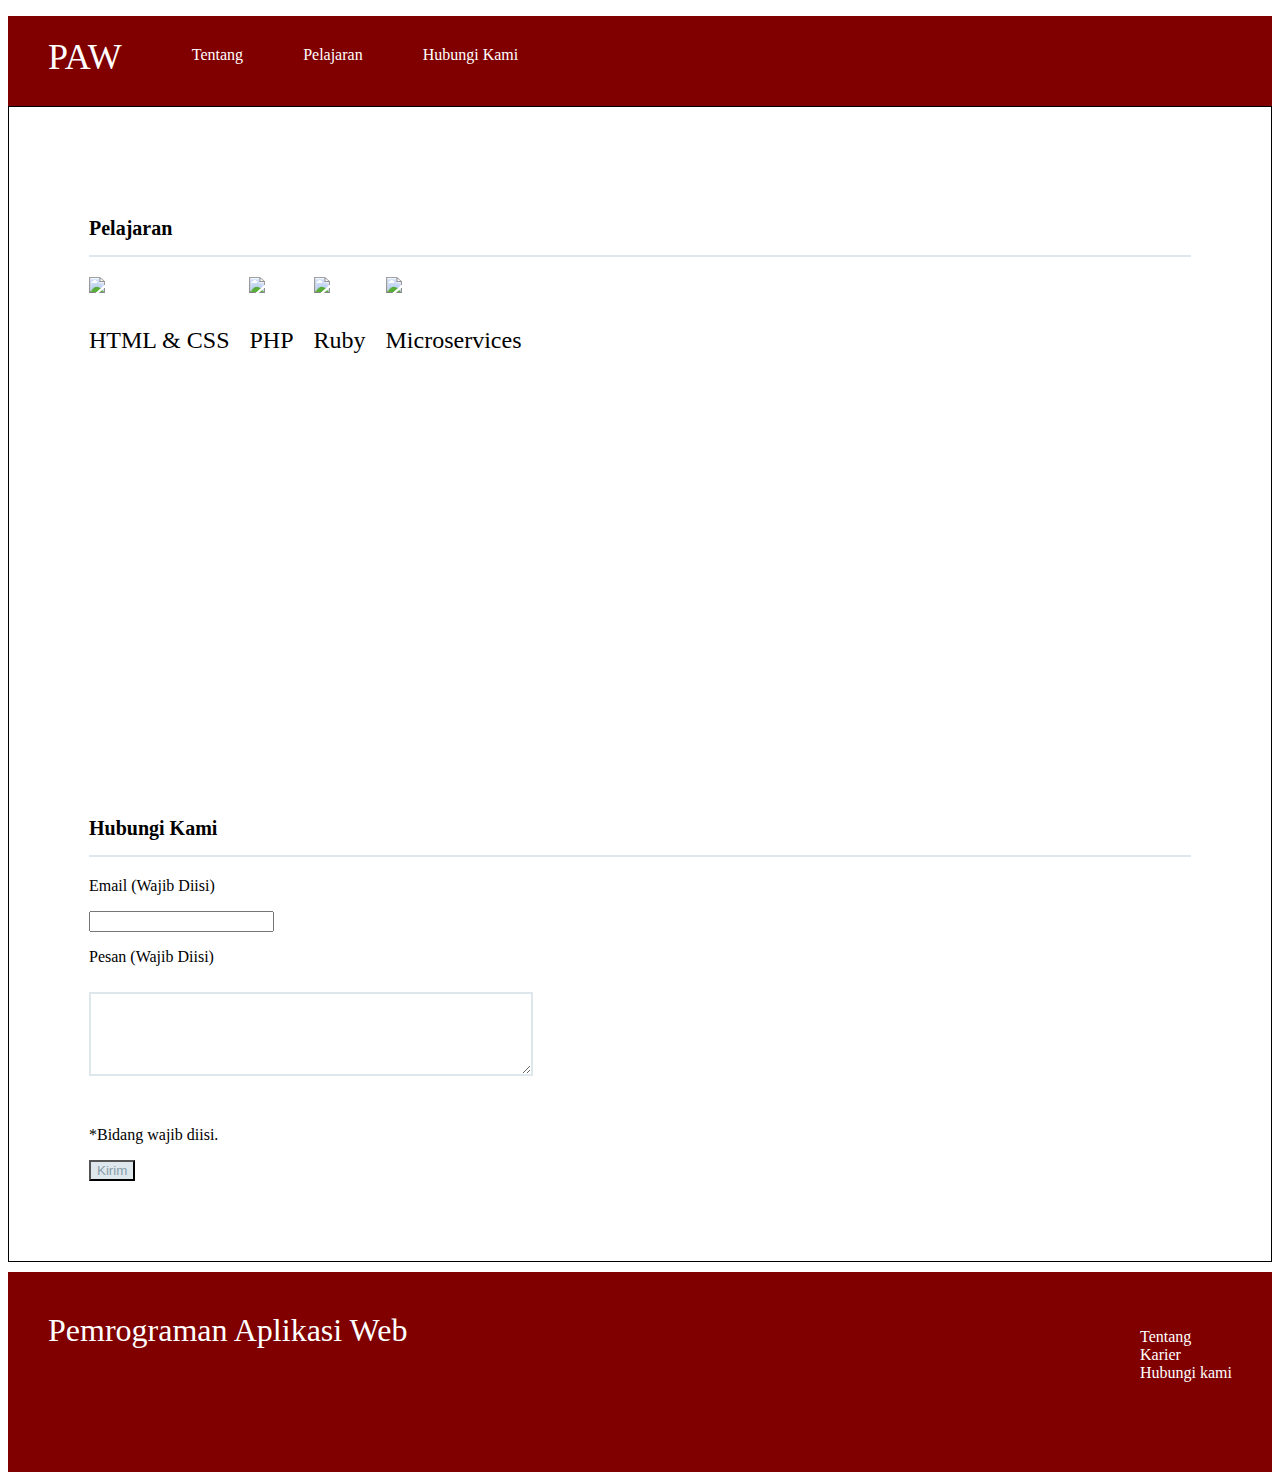
==== index.html @ 54fb7eac "Add files via upload" ====
<!DOCTYPE html>
<html lang="en">
    <head>
        <meta charset="UTF-8">
        <title>Pemrograman Web</title>
        <link rel="stylesheet" href="stylesheet.css">
    </head>
    <body>
        <div class="header">
            <div class="header-logo">PAW</div>
            <div class="header-nav">
                <ul>
                    <li>Tentang</li>
                    <li>Pelajaran</li>
                    <li>Hubungi Kami</li>
                </ul>
            </div>
        </div>
        <div class="main">
            <div class="contents">
                <h3 class="section-title">Pelajaran</h3>
                <div class="contents-item">
                    <img src="https://s3-ap-northeast-1.amazonaws.com/progate/shared/images/lesson/html/study/html.svg">
                    <p>HTML & CSS</p>
                </div>
                <div class="contents-item">
                    <img src="https://s3-ap-northeast-1.amazonaws.com/progate/shared/images/lesson/html/study/php.svg">
                    <p>PHP</p>
                </div>
                <div class="contents-item">
                    <img src="https://s3-ap-northeast-1.amazonaws.com/progate/shared/images/lesson/html/study/ruby.svg">
                    <p>Ruby</p>
                </div>
                <div class="contents-item">
                    <img src="https://s3-ap-northeast-1.amazonaws.com/progate/shared/images/lesson/html/study/swift.svg">
                    <p>Microservices</p>
                </div>
            </div>
            <div class="contact-form">
                <h3 class="section-title">Hubungi Kami</h3>
                <p>Email (Wajib Diisi)</p>
                <input>
                <p>Pesan (Wajib Diisi)</p>
                <textarea></textarea>
                <p>*Bidang wajib diisi.</p>
                <input class="contact-submit" type="submit" value="Kirim">
            </div>
        </div>
        <div class="footer">
            <div class="footer-logo">Pemrograman Aplikasi Web</div>
            <div class="footer-nav">
                <ul>
                    <li>Tentang</li>
                    <li>Karier</li>
                    <li>Hubungi kami</li>
                </ul>
            </div>
        </div>
    </body>
</html>
---- stylesheet.css ----
.body {
    font-family: "Avenir Next";
}
.header {
    background-color: maroon;
    color: #fff;
    height: 90px;
}
.header-logo {
    float: left;
    font-size: 36px;
    padding: 20px 40px;
}
.header-nav li {
    float: left;
    list-style: none;
    padding: 30px 30px;
}
.footer {
    margin-top: 10px;
    background-color: maroon;
    color: #fff;
    height: 120px;
    padding: 40px;
}
.footer-logo {
    float: left;
    font-size: 32px;
}
.footer-nav {
    float: right;
    padding-bottom: 20px;
}
.footer-nav li {
    list-style: none;
}
.main {
    border: 1px solid black;
    padding: 10px 80px 80px;
}
.contents {
    height: 500px;
    margin-top: 100px;
}
.section-title {
    border-bottom: 2px solid #dee7ec;
    font-size: 20px;
    padding-bottom: 15px;
    margin-top: 50px;
}
.contents-item {
    float: left;
    margin-right: 20px;
}
.contents-item p {
    font-size: 24px;
    margin-top: 30px;
}
.contact-form {
    padding-top: 50px;
}
.input, textarea {
    width: 400px;
    margin-top: 10px;
    margin-bottom: 30px;
    padding: 20px;
    font-size: 18px;
    border: 2px solid #dee7ec;
}
.contact-submit {
    background-color: #dee7ec;
    color: #889eab;
}
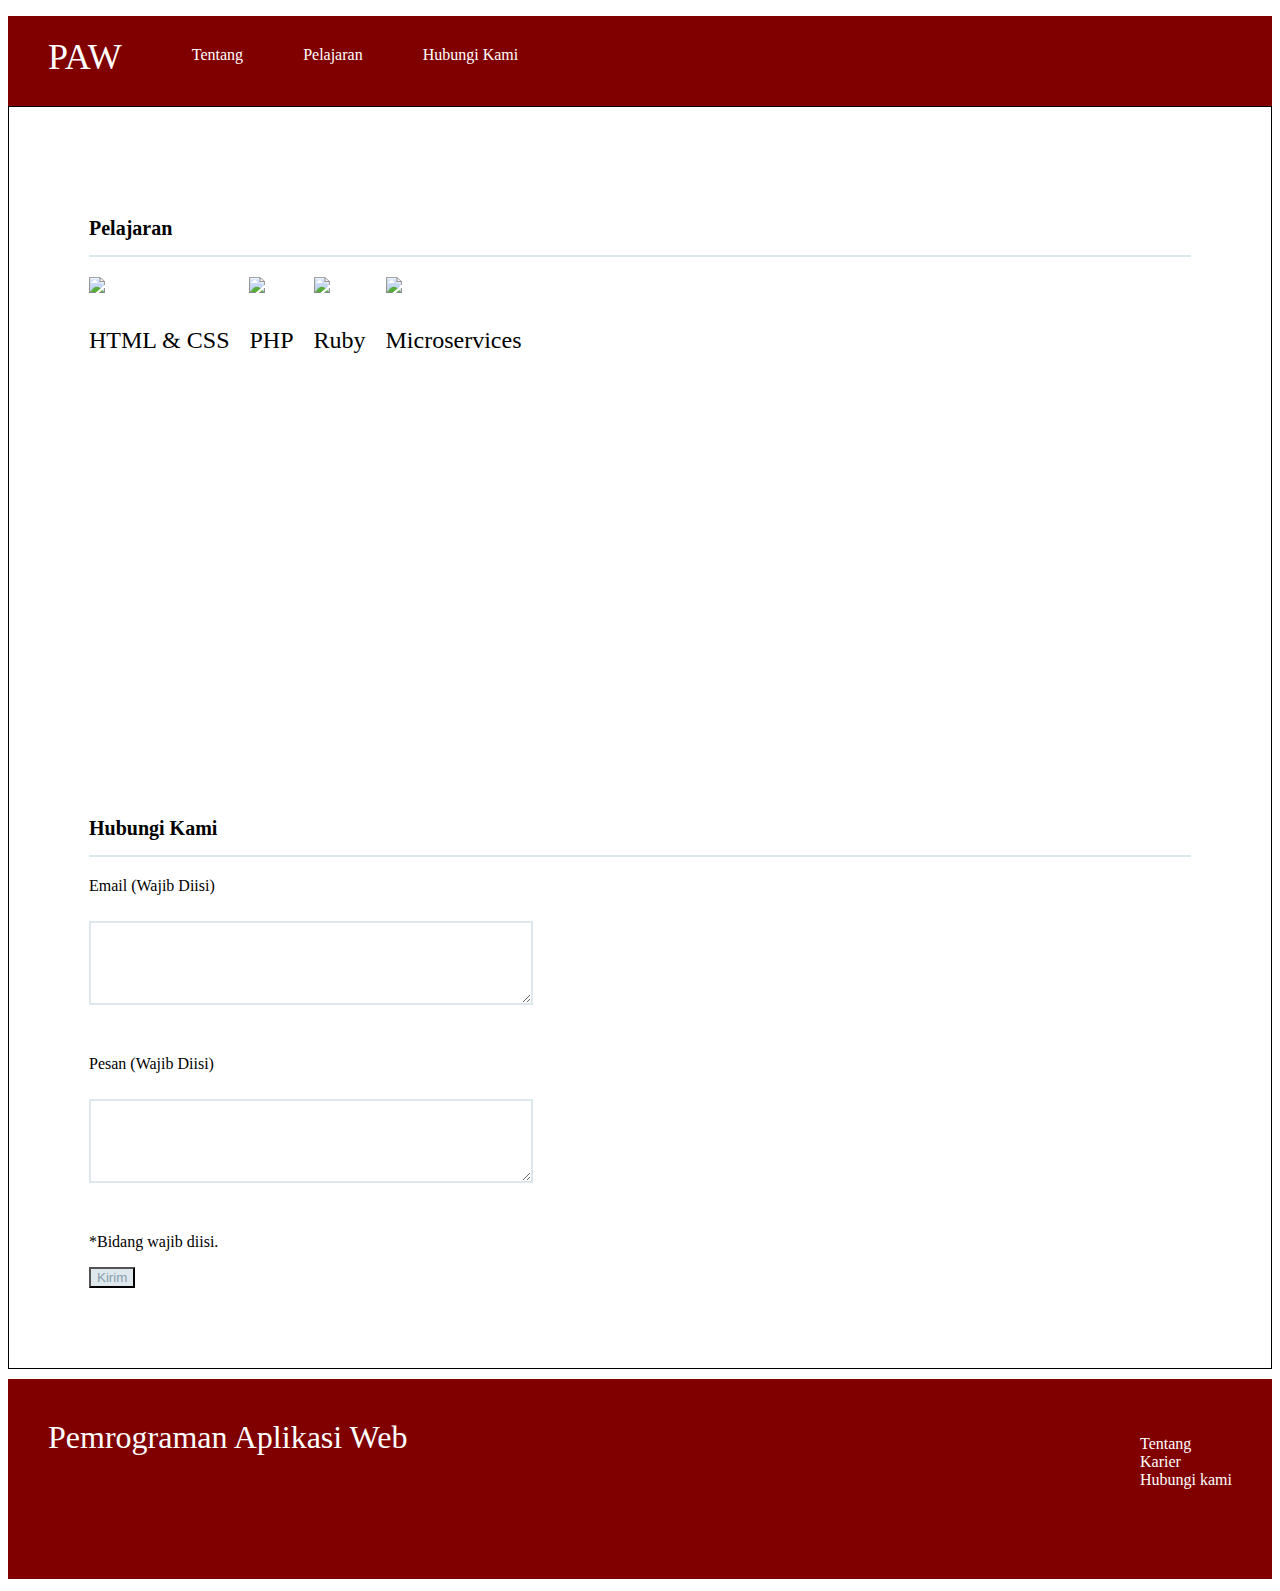
==== commit 3cc46b93: "Update index.html" ====
--- a/index.html
+++ b/index.html
@@ -39,7 +39,7 @@
             <div class="contact-form">
                 <h3 class="section-title">Hubungi Kami</h3>
                 <p>Email (Wajib Diisi)</p>
-                <input>
+                <textarea></textarea>
                 <p>Pesan (Wajib Diisi)</p>
                 <textarea></textarea>
                 <p>*Bidang wajib diisi.</p>
@@ -57,4 +57,4 @@
             </div>
         </div>
     </body>
-</html>+</html>
